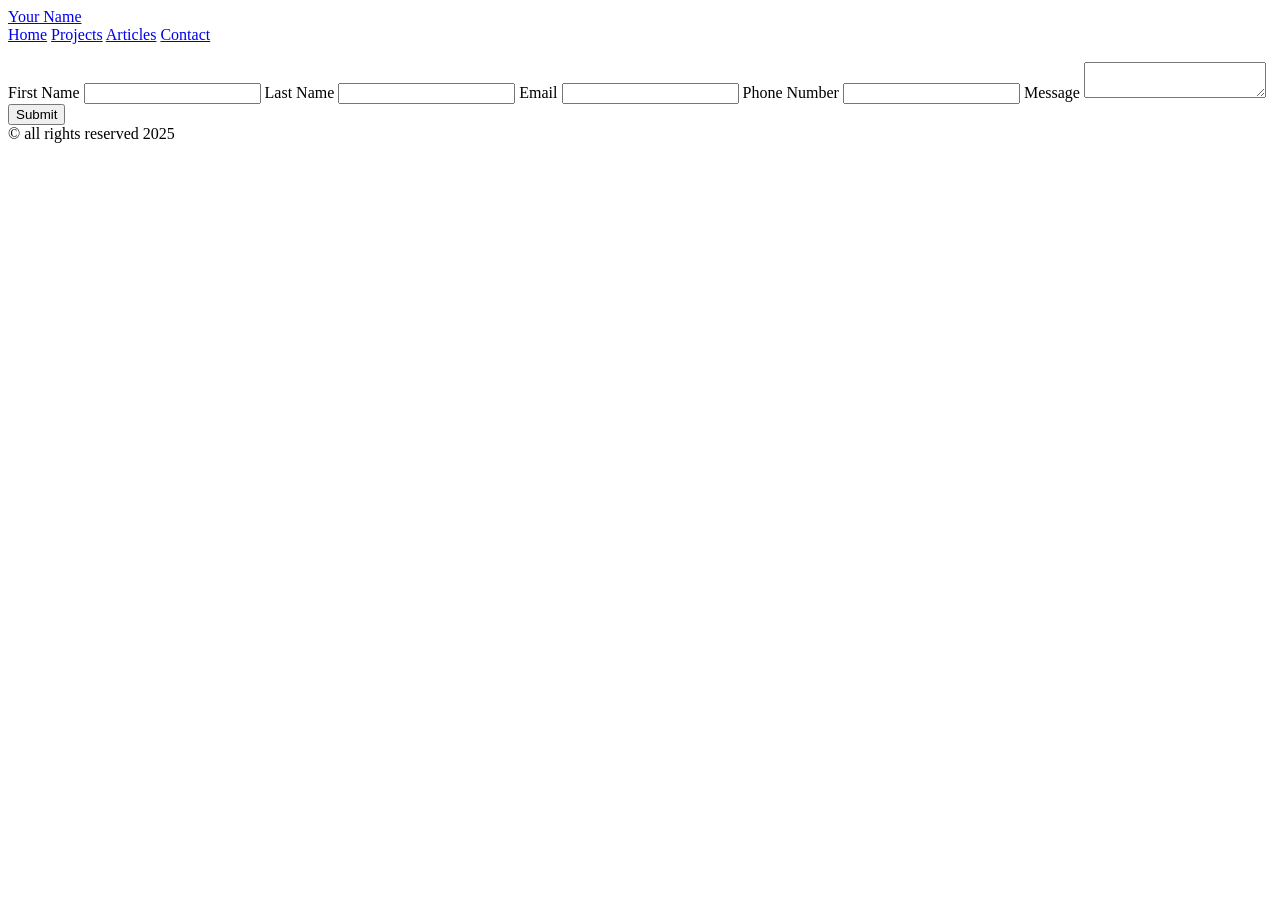
==== contact.html @ 320dab18 "Add existing project files to Git" ====
<!DOCTYPE html>
<html lang="en">
<head>
<meta charset="UTF-8">
<meta name="viewport" content="width=, initial-scale=1.0">
<meta name="author" content="Hafiz-Dev">
<meta name="description" content="a single-page CV (Curriculum Vitae) using only HTML">    
<title>Contact</title>
</head>
<body>
    <header>
        <a href="#">Your Name</a>
        <nav>
            <a href="#">Home</a>
            <a href="projects.html">Projects</a>
            <a href="articles.html">Articles</a>
            <a href="contact.html">Contact</a>
        </nav>
    </header>
    <main>
        <section class="form">
            <form action="/disco">
                <br>
                <label>First Name
                    <input type="text" name="firstname"  required>
                </label>

                <label>Last Name
                    <input type="text" name="lastname"  required>
                </label>
                
                <label for="email">Email
                    <input type="email" name="email" required>
                </label>
                
                <label>Phone Number
                    <input type="number" name="number"  required pattern="[0-9]{11}" step="1">
                </label>
                
                <label>Message</label>
                <textarea name="message"  maxlength="300" required></textarea>
                <br>
                <button type="submit">Submit</button>
            </form>
        </section>
    </main>
    <footer>
        &copy; all rights reserved 2025
    </footer>
</body>
</html>
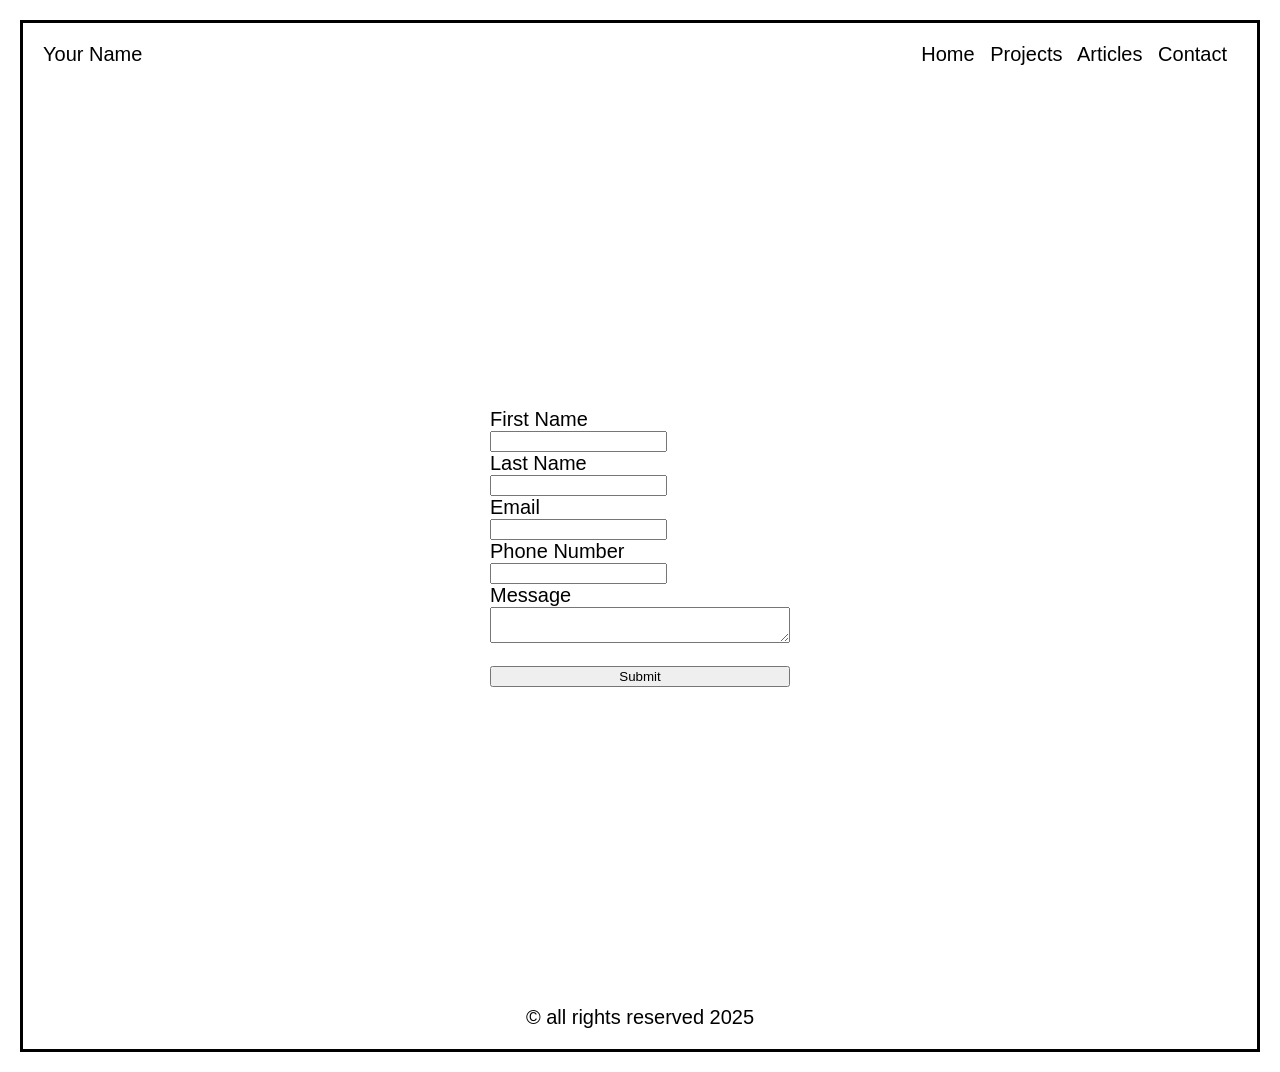
==== commit 5b52afbb: "Add files via upload" ====
--- a/contact.html
+++ b/contact.html
@@ -1,51 +1,52 @@
-<!DOCTYPE html>
-<html lang="en">
-<head>
-<meta charset="UTF-8">
-<meta name="viewport" content="width=, initial-scale=1.0">
-<meta name="author" content="Hafiz-Dev">
-<meta name="description" content="a single-page CV (Curriculum Vitae) using only HTML">    
-<title>Contact</title>
-</head>
-<body>
-    <header>
-        <a href="#">Your Name</a>
-        <nav>
-            <a href="#">Home</a>
-            <a href="projects.html">Projects</a>
-            <a href="articles.html">Articles</a>
-            <a href="contact.html">Contact</a>
-        </nav>
-    </header>
-    <main>
-        <section class="form">
-            <form action="/disco">
-                <br>
-                <label>First Name
-                    <input type="text" name="firstname"  required>
-                </label>
-
-                <label>Last Name
-                    <input type="text" name="lastname"  required>
-                </label>
-                
-                <label for="email">Email
-                    <input type="email" name="email" required>
-                </label>
-                
-                <label>Phone Number
-                    <input type="number" name="number"  required pattern="[0-9]{11}" step="1">
-                </label>
-                
-                <label>Message</label>
-                <textarea name="message"  maxlength="300" required></textarea>
-                <br>
-                <button type="submit">Submit</button>
-            </form>
-        </section>
-    </main>
-    <footer>
-        &copy; all rights reserved 2025
-    </footer>
-</body>
+<!DOCTYPE html>
+<html lang="en">
+<head>
+<meta charset="UTF-8">
+<meta name="viewport" content="width=, initial-scale=1.0">
+<meta name="author" content="Hafiz-Dev">
+<meta name="description" content="a single-page CV (Curriculum Vitae) using only HTML">  
+<link rel="stylesheet" href="style.css">  
+<title>Contact</title>
+</head>
+<body>
+    <header>
+        <a href="index.html">Your Name</a>
+        <nav>
+            <a href="index.html">Home</a>
+            <a href="projects.html">Projects</a>
+            <a href="articles.html">Articles</a>
+            <a href="contact.html">Contact</a>
+        </nav>
+    </header>
+    <main>
+        <section class="form">
+            <form action="/disco">
+                <br>
+                <label>First Name
+                    <input type="text" name="firstname"  required>
+                </label>
+
+                <label>Last Name
+                    <input type="text" name="lastname"  required>
+                </label>
+                
+                <label for="email">Email
+                    <input type="email" name="email" required>
+                </label>
+                
+                <label>Phone Number
+                    <input type="number" name="number"  required pattern="[0-9]{11}" step="1">
+                </label>
+                
+                <label>Message</label>
+                <textarea name="message"  maxlength="300" required></textarea>
+                <br>
+                <button type="submit">Submit</button>
+            </form>
+        </section>
+    </main>
+    <footer>
+        &copy; all rights reserved 2025
+    </footer>
+</body>
 </html>
--- a/style.css
+++ b/style.css
@@ -0,0 +1,195 @@
+html{
+    margin: 0;
+    padding: 0;
+}
+body {
+    font-family: "Nunito", sans-serif;
+    font-optical-sizing: auto;
+    font-weight: 400;
+    font-style: normal;
+    font-size: 20px;
+}
+body{
+    margin: 20px;
+    border: 3px solid black;
+}
+header{
+    padding: 20px;
+    display: flex;
+    justify-content: space-between;
+}
+a{
+    text-decoration: none;
+    color: #000;
+}
+
+
+nav a{
+    margin-right: 10px;
+}
+span{
+    margin-left: 10px;
+    font-weight:900;
+}
+.first-section{
+    display:flex ;
+    flex-direction: column;
+    justify-content: center;
+    align-items: center;
+    padding: 30px;
+    margin: 20px;
+}
+.first-section h1{
+    margin: 0;
+    font-family:"Caveat",cursive;
+    font-weight: 600;
+    font-size: 50px;
+    font-style: normal;
+}
+.first-section p{
+    margin: 0;
+    color: #8b8b8b;
+}
+.second-section{
+    display: flex;
+    border-top:2px solid black ;
+    border-bottom: 2px solid black;
+}
+.projects{
+    width: 25%;
+    border-right: 2px solid #000;
+}
+h2{
+    padding-left: 30px;
+    font-family: "Caveat", cursive;
+    font-size: 35px;
+}
+.projects ul{
+    padding: 0;
+    list-style: none;
+    margin: 0;
+}
+.projects li{
+    padding:10px 30px;
+    border-bottom: 2px solid black;
+}
+.projects li:last-child{
+    border: none;
+}
+.projects li:hover{
+    background-color: #c4bfbf;
+}
+.work-exp{
+    width: 35%;
+    border-right:2px solid #000 ;
+    
+}
+.work-exp div{
+    padding:10px 0 10px 20px;
+}
+.work-exp div:nth-of-type(1){
+    border-bottom: 2px solid black;
+}
+.work-exp div:hover{
+    background-color: #c4bfbf;
+}
+.work-exp h3{
+    margin: 10px 0 ;
+    font-family: "Caveat",cursive;
+    font-size: 25px;
+}
+.work-exp p{
+    margin: 0;
+    padding: 10px 0;
+}
+.work-exp a{
+    color: blue;
+}
+.education{
+    width:30%;
+    padding-left: 30px;
+}
+
+
+
+.section-third{
+    padding: 30px;
+}
+.review{
+    display: flex;
+}
+
+.section-third h2{
+    font-family:"Caveat",cursive;
+    font-style: normal;
+    
+}
+.section-third p{
+   border: 2px solid black;
+   margin: 30px;
+   padding: 20px;
+   width: 300px;
+   display: flex;
+   flex-direction: column;
+   border-radius: 10px;
+   color: black;
+}
+.section-third span{
+    color: #8b8b8b;
+    font-style: normal;
+    font-weight: 400;
+    margin: 0;
+    margin-top: 5px;
+}
+.form{
+    display: flex;
+    justify-content: center;
+    align-items: center;
+    height: 100vh;
+}
+form {
+    display: flex;
+    flex-direction:column ;
+    width: 300px;
+}
+input{
+    display: block;
+}
+footer{
+    text-align: center;
+    padding: 20px;
+
+}
+
+
+@media (max-width:500px ){
+    header{
+        display: flex;
+        flex-direction: column;
+        text-align: center;
+    }
+    .first-section{
+        padding: 0;
+    }
+    .second-section{
+        display: flex;
+        flex-direction: column;
+    }
+    .projects, .work-exp, .education{
+        width: 100%;
+    }
+    .work-exp div{
+        border-bottom: 2px solid black;
+        border-top: 2px solid black;
+    }
+    .work-exp div:last-child{
+        border-top:none ;
+    }
+    .education p{
+        width: 80%;
+    }
+    .review{
+        display: flex;
+        flex-direction: column;
+    }
+}
